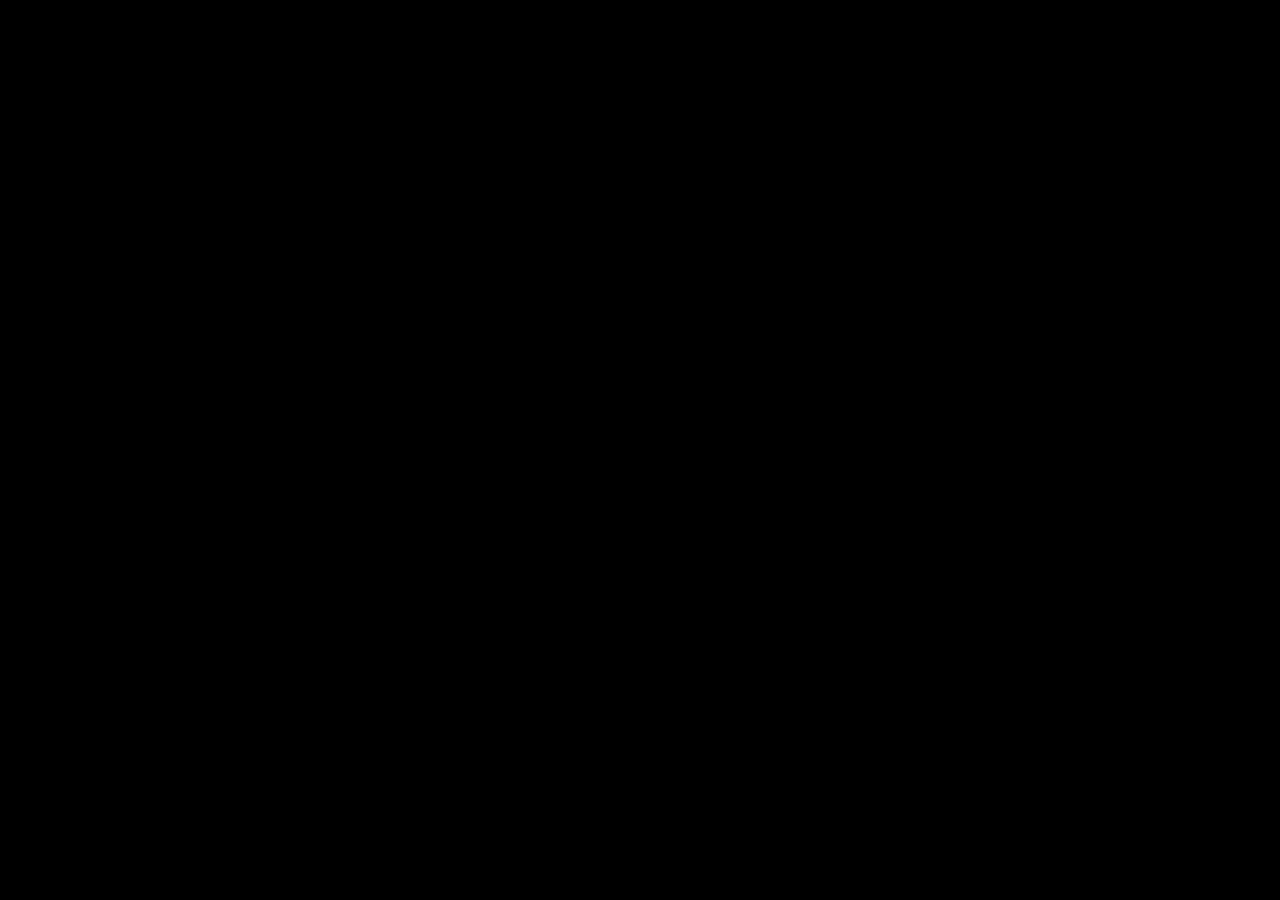
==== doomsday.html @ 0ee5359b "Fix HTML structure and update favicon reference" ====
<!DOCTYPE html>
<html lang="uk">
<head>
    <meta charset="UTF-8">
    <title>doomsday</title>

    <link rel="shortcut icon" type="image/png" href="doomsday_logo.png">

    <style>
        body {
            background-color: black;
            color: white;
            text-align: center;
            font-family: sans-serif;

            margin: 0;
            display: flex;
            justify-content: center;
            align-items: center;
            height: 100vh;
        }
    </style>


</head>
<body>

</body>

</html>
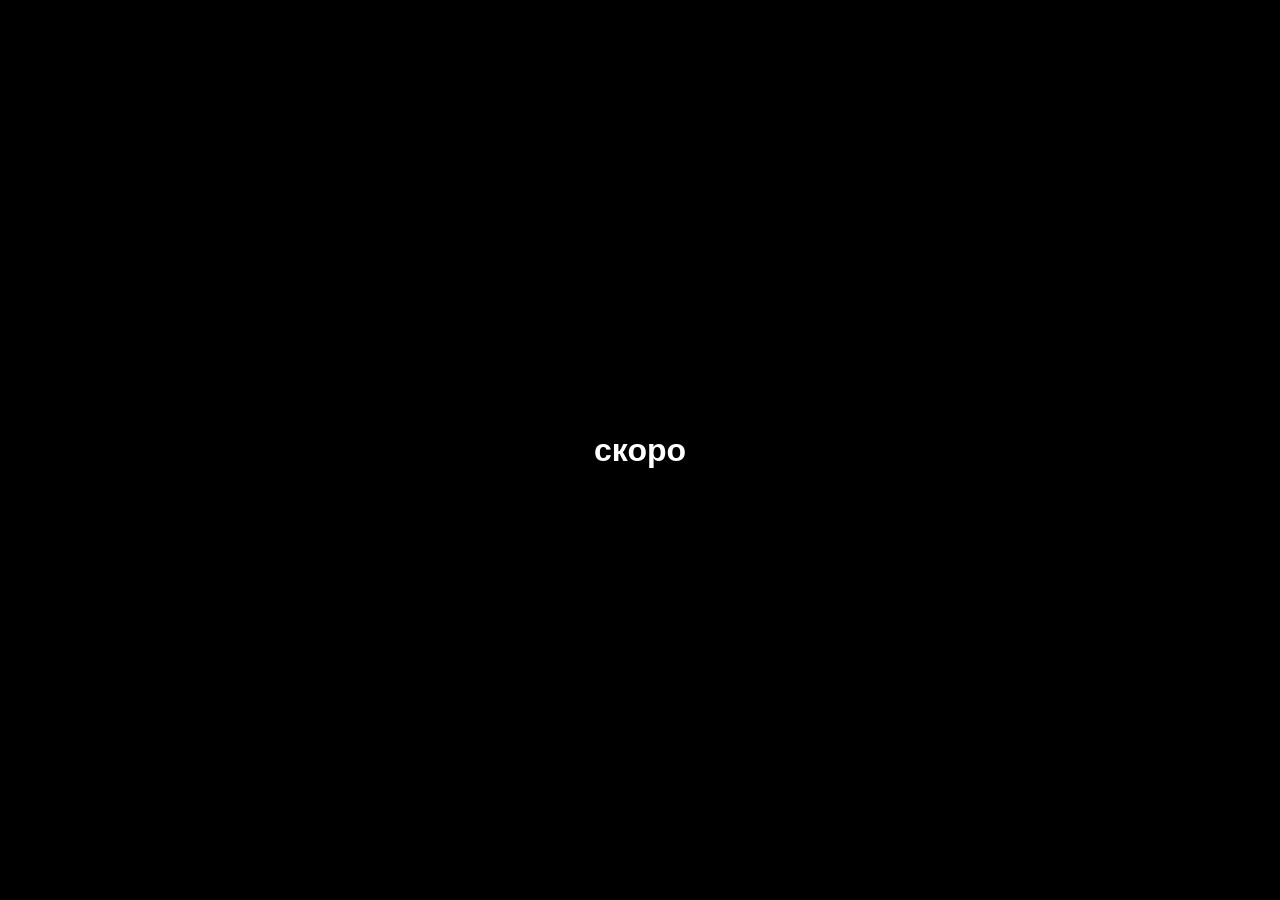
==== commit c042aa4c: "Add files via upload" ====
--- a/doomsday.html
+++ b/doomsday.html
@@ -4,7 +4,7 @@
     <meta charset="UTF-8">
     <title>doomsday</title>
 
-    <link rel="shortcut icon" type="image/png" href="doomsday_logo.png">
+    <link rel="icon" href="static/doomsday_logo.png">
 
     <style>
         body {
@@ -25,6 +25,12 @@
 </head>
 <body>
 
+    <h1>скоро</h1>
+
 </body>
 
 </html>
+
+
+
+
